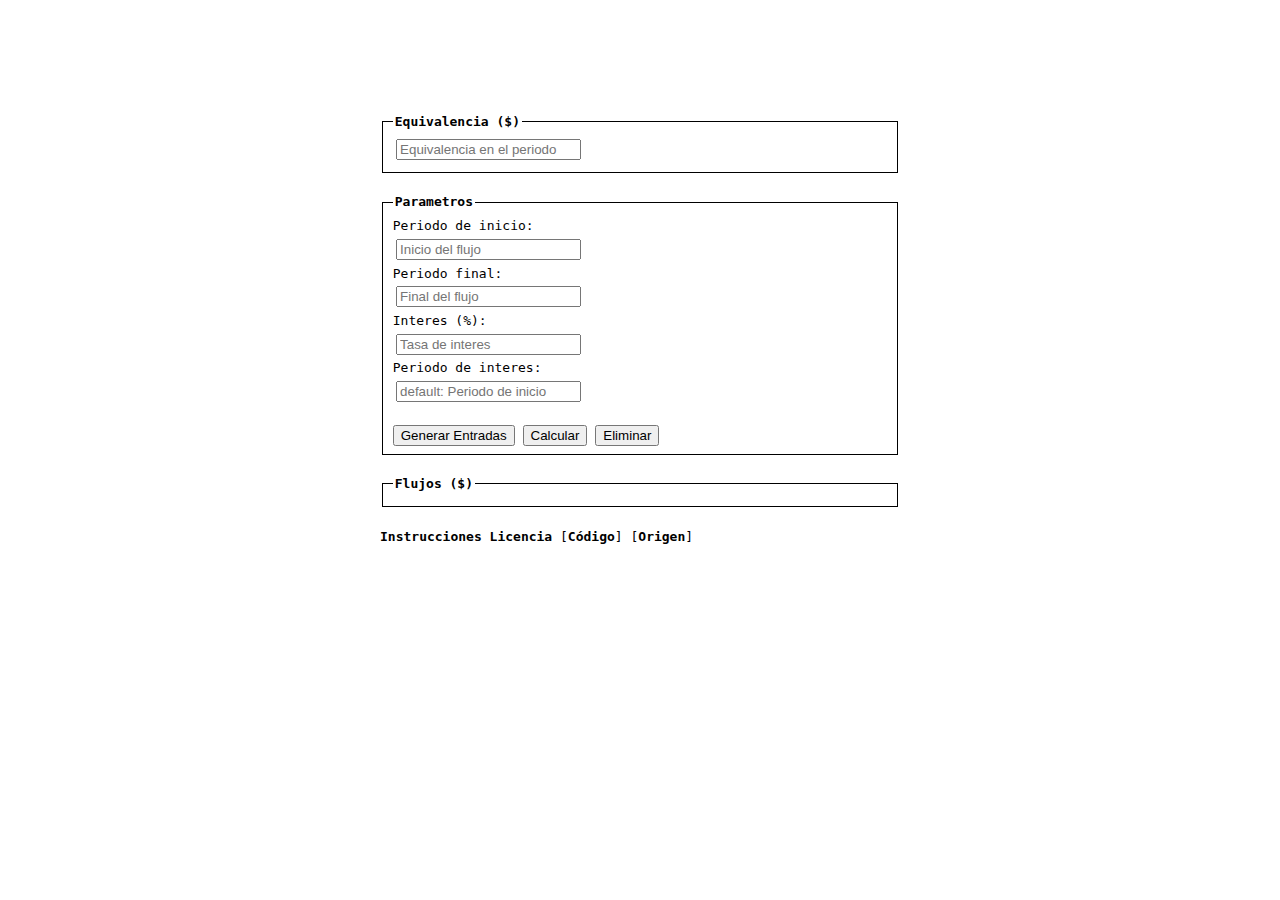
==== index.html @ 37f0266a "archivos separados por folder" ====
<!DOCTYPE html>
<html>
  <head>
    <meta charset="UTF-8" />
    <meta name="viewport" content="width=device-width, initial-scale=1" />
    <title>Calculadora de equivalencia económica</title>

    <script defer src="scripts/script.js"></script>
    <script defer src="scripts/eco.js"></script>
    <link rel="stylesheet" href="styles/styles.css" />

  </head>
  <body>

    <fieldset>
      <legend>
        <b> Equivalencia ($) </b>
      </legend>
      <input
        type="number"
        id="resultado"
        placeholder="Equivalencia en el periodo"
        readonly
        />
    </fieldset>

    <br />

    <fieldset>
      <legend>
        <b>Parametros</b>
      </legend>

      <label for="minimo">Periodo de inicio:</label>
      <br />
      <input
        type="number"
        id="minimo"
        name="minimo"
        placeholder="Inicio del flujo"
        />
      <br />

      <label for="maximo">Periodo final:</label>
      <br />
      <input
        type="number"
        id="maximo"
        name="maximo"
        placeholder="Final del flujo"
        />
      <br />

      <label for="Interes">Interes (%):</label>
      <br />
      <input
        type="number"
        id="interes"
        name="interes"
        placeholder="Tasa de interes"
        />
      <br />

      <label for="periodo">Periodo de interes:</label>
      <br />
      <input
        type="number"
        id="periodo"
        name="periodo"
        placeholder="default: Periodo de inicio"
        />

      <br />
      <br />

      <button type="button" onclick="generarEntradas()">
        Generar Entradas
      </button>

      <button type="button" onclick="calculadoradeequivalencia()">
        Calcular
      </button>

      <button type="button" onclick="limpiarFormulario()">Eliminar</button>
    </fieldset>

    <br />

    <!-- -->

    <fieldset>
      <legend><b>Flujos ($)</b></legend>
      <div id="entradas"></div>
    </fieldset>

    <br>
    <a href="README.md"><b>Instrucciones</b></a>
    <a href="LICENSE"><b>Licencia</b></a>
    <a href="https://github.com/Galindo-lab/calculadora-de-equivalencia"><b>Código</b></a>
    <a href="https://galindo-lab.github.io/"><b>Origen</b></a>
  </body>
</html>
---- styles/styles.css ----
body {
    width: min(100% - 2rem, 520px);
    margin-inline: auto;
    margin-block: 7rem;
    line-height: 1.5em;
    font-family: monospace;
}

input {
    margin: 0.25em;
}

fieldset {
    border: 1px solid black;
}

a {
    color: black;
    text-decoration: none;
}

a:hover {
    text-decoration: underline;
}

a[href^="http"]::before {
    content: "[";
}

a[href^="http"]::after {
    content: "]";
}


h2 {
    font-weight: inherit;
}

h1 {
    font-weight: inherit;
}
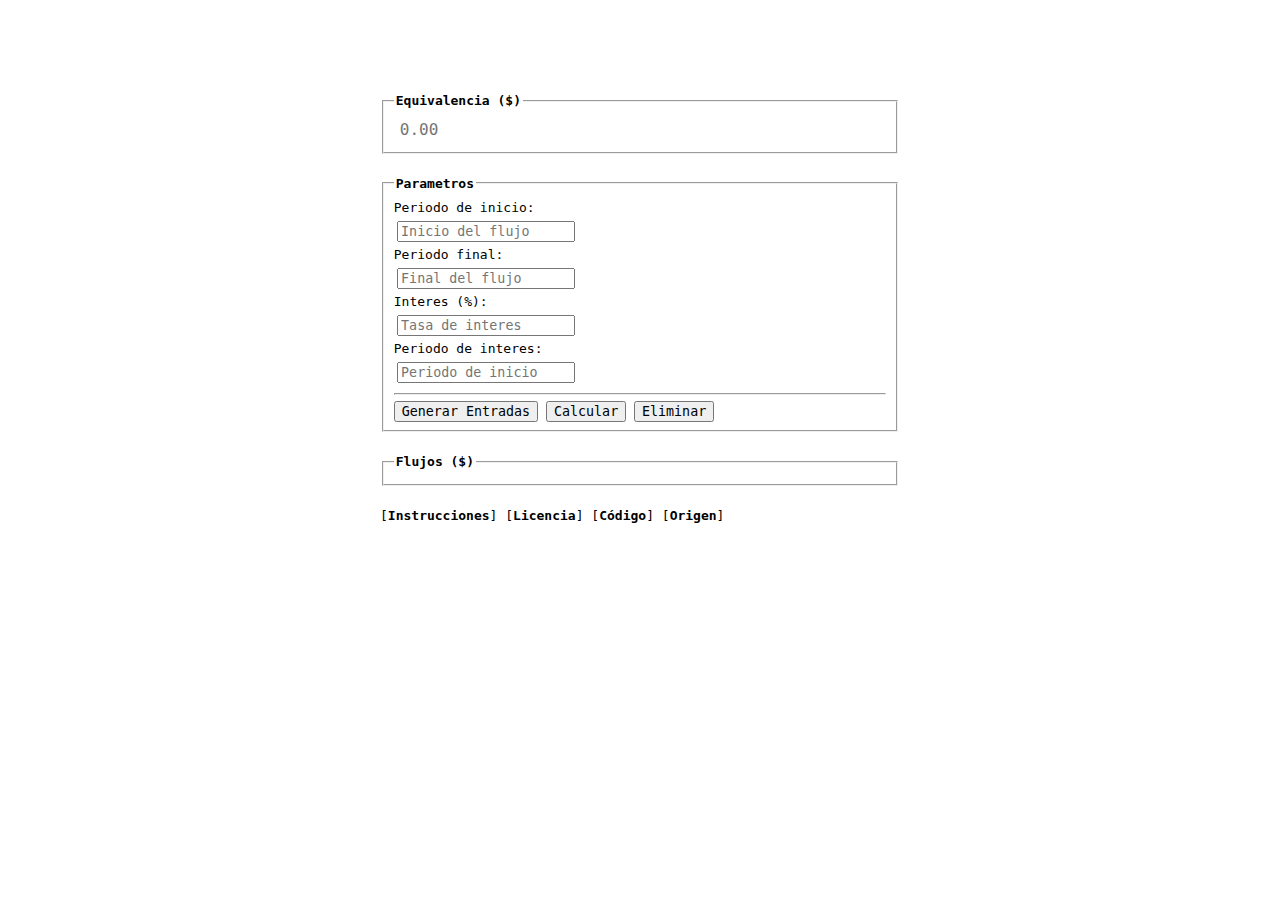
==== commit 313a4643: "estilo mejorado" ====
--- a/index.html
+++ b/index.html
@@ -3,6 +3,8 @@
   <head>
     <meta charset="UTF-8" />
     <meta name="viewport" content="width=device-width, initial-scale=1" />
+    <meta name="color-scheme" content="dark light">
+    
     <title>Calculadora de equivalencia económica</title>
 
     <script defer src="scripts/script.js"></script>
@@ -19,18 +21,20 @@
       <input
         type="number"
         id="resultado"
-        placeholder="Equivalencia en el periodo"
+        placeholder="0.00"
         readonly
         />
+
     </fieldset>
 
-    <br />
+    <br/>
+    
+    <fieldset>
 
-    <fieldset>
       <legend>
-        <b>Parametros</b>
+        <b> Parametros </b>
       </legend>
-
+      
       <label for="minimo">Periodo de inicio:</label>
       <br />
       <input
@@ -67,12 +71,11 @@
         type="number"
         id="periodo"
         name="periodo"
-        placeholder="default: Periodo de inicio"
+        placeholder="Periodo de inicio"
         />
 
-      <br />
-      <br />
-
+      <hr/>
+      
       <button type="button" onclick="generarEntradas()">
         Generar Entradas
       </button>
@@ -82,18 +85,21 @@
       </button>
 
       <button type="button" onclick="limpiarFormulario()">Eliminar</button>
+      
+      
+      
     </fieldset>
-
-    <br />
-
+    
+    
     <!-- -->
-
+    <br/>
     <fieldset>
       <legend><b>Flujos ($)</b></legend>
       <div id="entradas"></div>
     </fieldset>
 
-    <br>
+    <br/>
+
     <a href="README.md"><b>Instrucciones</b></a>
     <a href="LICENSE"><b>Licencia</b></a>
     <a href="https://github.com/Galindo-lab/calculadora-de-equivalencia"><b>Código</b></a>
--- a/styles/styles.css
+++ b/styles/styles.css
@@ -1,21 +1,28 @@
+* {
+    font-family: monospace;
+}
+
 body {
     width: min(100% - 2rem, 520px);
     margin-inline: auto;
     margin-block: 7rem;
     line-height: 1.5em;
-    font-family: monospace;
 }
 
 input {
     margin: 0.25em;
 }
 
-fieldset {
-    border: 1px solid black;
+input[readonly] {
+    font-size: large;
+    background-color: inherit;
+    color: inherit;
+    border: none;
+    width: -webkit-fill-available;
 }
 
 a {
-    color: black;
+    color: inherit;
     text-decoration: none;
 }
 
@@ -23,11 +30,11 @@
     text-decoration: underline;
 }
 
-a[href^="http"]::before {
+a::before {
     content: "[";
 }
 
-a[href^="http"]::after {
+a::after {
     content: "]";
 }
 
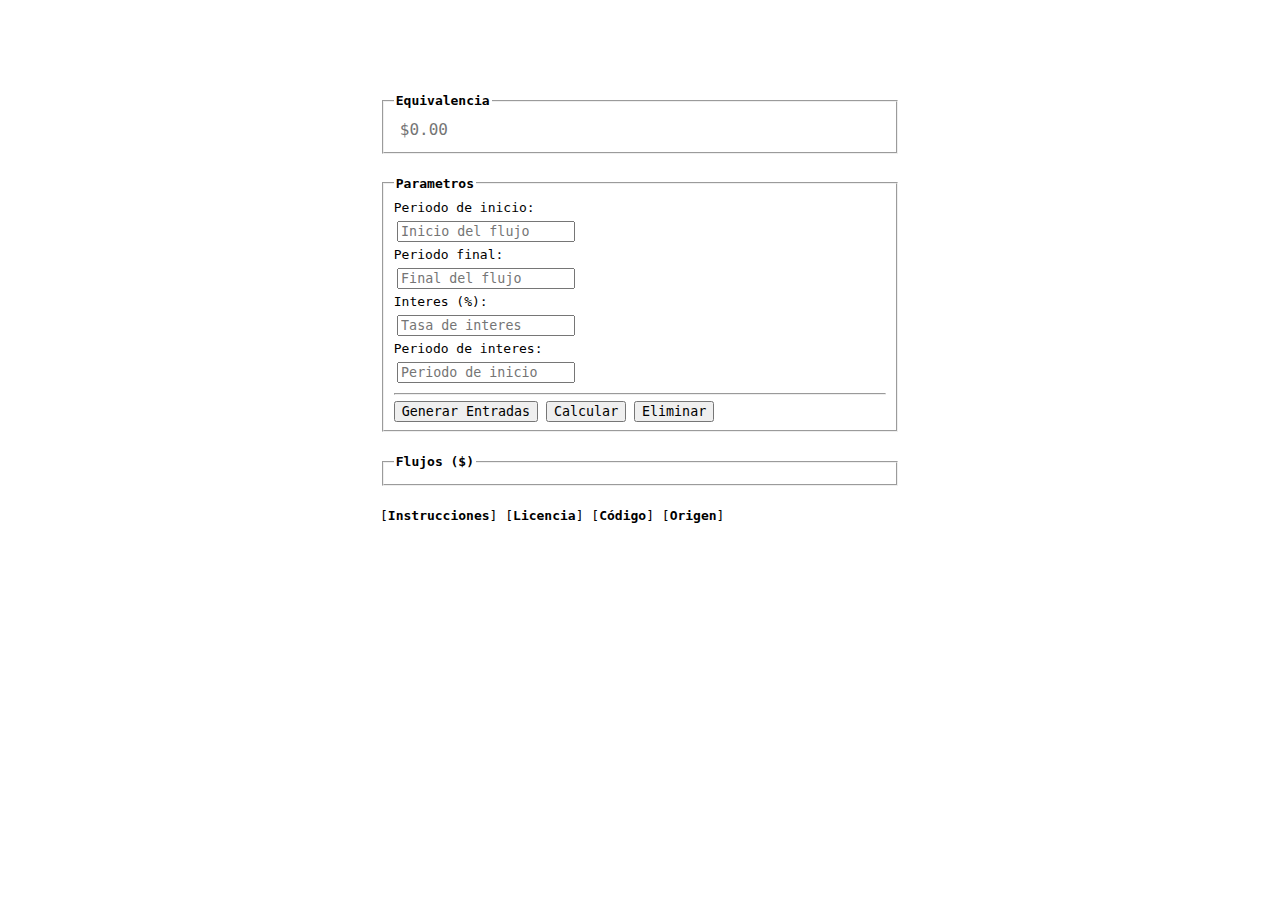
==== commit 8a9180a5: "pagos recurrentes agregados" ====
--- a/index.html
+++ b/index.html
@@ -16,12 +16,12 @@
 
     <fieldset>
       <legend>
-        <b> Equivalencia ($) </b>
+        <b> Equivalencia </b>
       </legend>
       <input
-        type="number"
+        type="text"
         id="resultado"
-        placeholder="0.00"
+        placeholder="$0.00"
         readonly
         />
 
@@ -76,15 +76,17 @@
 
       <hr/>
       
-      <button type="button" onclick="generarEntradas()">
+      <button type="button" id="generarEntradas">
         Generar Entradas
       </button>
 
-      <button type="button" onclick="calculadoradeequivalencia()">
+      <button type="button" id="calcularEquivalencia">
         Calcular
       </button>
 
-      <button type="button" onclick="limpiarFormulario()">Eliminar</button>
+      <button type="button" id="limpiarFormulario">
+        Eliminar
+      </button>
       
       
       
@@ -92,6 +94,7 @@
     
     
     <!-- -->
+
     <br/>
     <fieldset>
       <legend><b>Flujos ($)</b></legend>
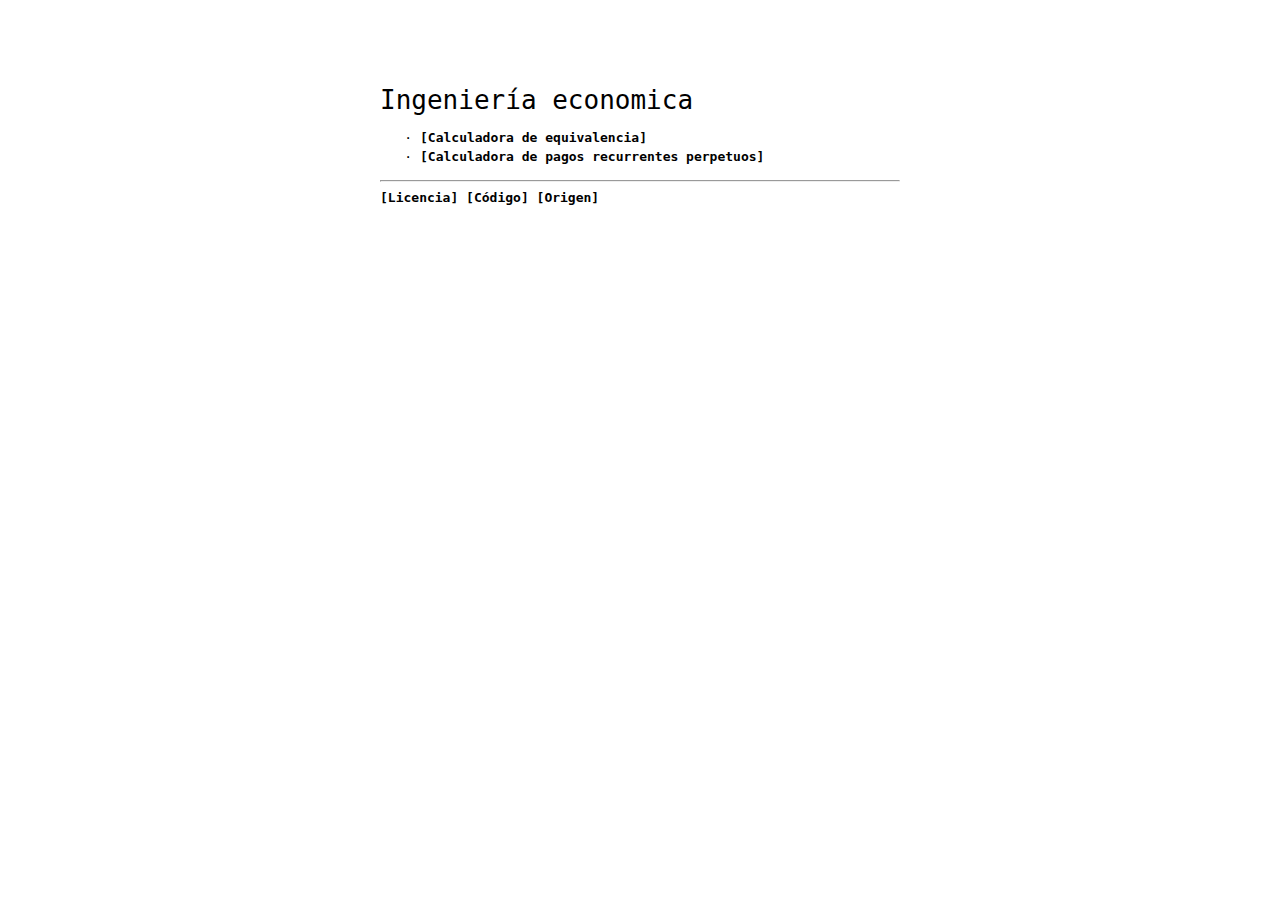
==== commit de2c7cb4: "calculadora terminada" ====
--- a/index.html
+++ b/index.html
@@ -1,112 +1,21 @@
-<!DOCTYPE html>
-<html>
+
+<!doctype html>
+<html lang="en">
   <head>
-    <meta charset="UTF-8" />
-    <meta name="viewport" content="width=device-width, initial-scale=1" />
-    <meta name="color-scheme" content="dark light">
-    
-    <title>Calculadora de equivalencia económica</title>
-
-    <script defer src="scripts/script.js"></script>
-    <script defer src="scripts/eco.js"></script>
+    <meta charset="UTF-8"/>
+    <title>Document</title>
     <link rel="stylesheet" href="styles/styles.css" />
-
   </head>
   <body>
-
-    <fieldset>
-      <legend>
-        <b> Equivalencia </b>
-      </legend>
-      <input
-        type="text"
-        id="resultado"
-        placeholder="$0.00"
-        readonly
-        />
-
-    </fieldset>
-
-    <br/>
+    <h1>Ingeniería economica</h1>
+    <ul>
+      <li><a href="equivalencia.html">Calculadora de equivalencia</a></li>
+      <li><a href="pago-recurrentes.html">Calculadora de pagos recurrentes perpetuos</a></li>
+    </ul>
     
-    <fieldset>
-
-      <legend>
-        <b> Parametros </b>
-      </legend>
-      
-      <label for="minimo">Periodo de inicio:</label>
-      <br />
-      <input
-        type="number"
-        id="minimo"
-        name="minimo"
-        placeholder="Inicio del flujo"
-        />
-      <br />
-
-      <label for="maximo">Periodo final:</label>
-      <br />
-      <input
-        type="number"
-        id="maximo"
-        name="maximo"
-        placeholder="Final del flujo"
-        />
-      <br />
-
-      <label for="Interes">Interes (%):</label>
-      <br />
-      <input
-        type="number"
-        id="interes"
-        name="interes"
-        placeholder="Tasa de interes"
-        />
-      <br />
-
-      <label for="periodo">Periodo de interes:</label>
-      <br />
-      <input
-        type="number"
-        id="periodo"
-        name="periodo"
-        placeholder="Periodo de inicio"
-        />
-
-      <hr/>
-      
-      <button type="button" id="generarEntradas">
-        Generar Entradas
-      </button>
-
-      <button type="button" id="calcularEquivalencia">
-        Calcular
-      </button>
-
-      <button type="button" id="limpiarFormulario">
-        Eliminar
-      </button>
-      
-      
-      
-    </fieldset>
-    
-    
-    <!-- -->
-
-    <br/>
-    <fieldset>
-      <legend><b>Flujos ($)</b></legend>
-      <div id="entradas"></div>
-    </fieldset>
-
-    <br/>
-
-    <a href="README.md"><b>Instrucciones</b></a>
-    <a href="LICENSE"><b>Licencia</b></a>
-    <a href="https://github.com/Galindo-lab/calculadora-de-equivalencia"><b>Código</b></a>
-    <a href="https://galindo-lab.github.io/"><b>Origen</b></a>
+    <hr>
+    <a href="LICENSE">Licencia</a>
+    <a href="https://github.com/Galindo-lab/calculadora-de-equivalencia">Código</a>
+    <a href="https://galindo-lab.github.io/">Origen</a>
   </body>
 </html>
-
--- a/styles/styles.css
+++ b/styles/styles.css
@@ -21,7 +21,12 @@
     width: -webkit-fill-available;
 }
 
+legend {
+    font-weight: bold;
+}
+
 a {
+    font-weight: bold;
     color: inherit;
     text-decoration: none;
 }
@@ -46,3 +51,13 @@
 h1 {
     font-weight: inherit;
 }
+
+ul {
+    text-overflow: ellipsis;
+    white-space: nowrap;
+    overflow: hidden;
+}
+
+li {
+    list-style-type: "· ";
+}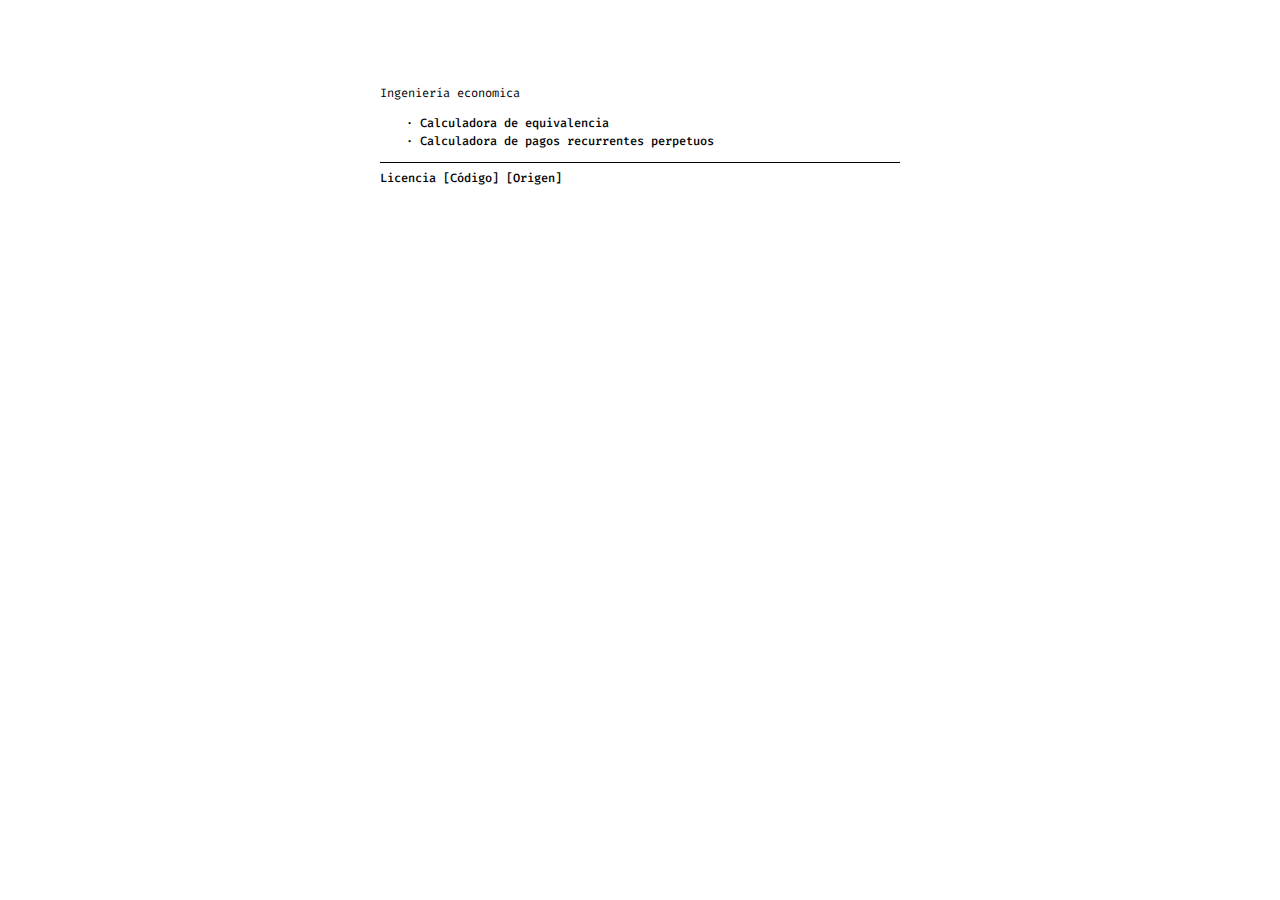
==== commit 44749347: "estilo agregado" ====
--- a/index.html
+++ b/index.html
@@ -3,6 +3,9 @@
 <html lang="en">
   <head>
     <meta charset="UTF-8"/>
+    <meta name="viewport" content="width=device-width, initial-scale=1" />
+    <meta name="color-scheme" content="dark light">
+
     <title>Document</title>
     <link rel="stylesheet" href="styles/styles.css" />
   </head>
--- a/styles/styles.css
+++ b/styles/styles.css
@@ -1,16 +1,28 @@
+@import url('https://fonts.googleapis.com/css2?family=Fira+Code:wght@300;400;500;600;700&display=swap');
+
 * {
-    font-family: monospace;
+    font-family: 'Fira Code', monospace;
+    font-size: 12px;
 }
 
 body {
+    
     width: min(100% - 2rem, 520px);
     margin-inline: auto;
     margin-block: 7rem;
     line-height: 1.5em;
 }
 
+hr {
+    color: inherit;
+    border: none;
+    border-top: 1px solid;
+}
+
 input {
     margin: 0.25em;
+    border: 1px solid; 
+    background-color: inherit;
 }
 
 input[readonly] {
@@ -21,12 +33,16 @@
     width: -webkit-fill-available;
 }
 
+fieldset {
+    border: 1px solid; 
+}
+
 legend {
-    font-weight: bold;
+    font-weight: inherit;
 }
 
 a {
-    font-weight: bold;
+    font-weight: 500;
     color: inherit;
     text-decoration: none;
 }
@@ -35,11 +51,11 @@
     text-decoration: underline;
 }
 
-a::before {
+a[href^="http"]::before {
     content: "[";
 }
 
-a::after {
+a[href^="http"]::after {
     content: "]";
 }
 
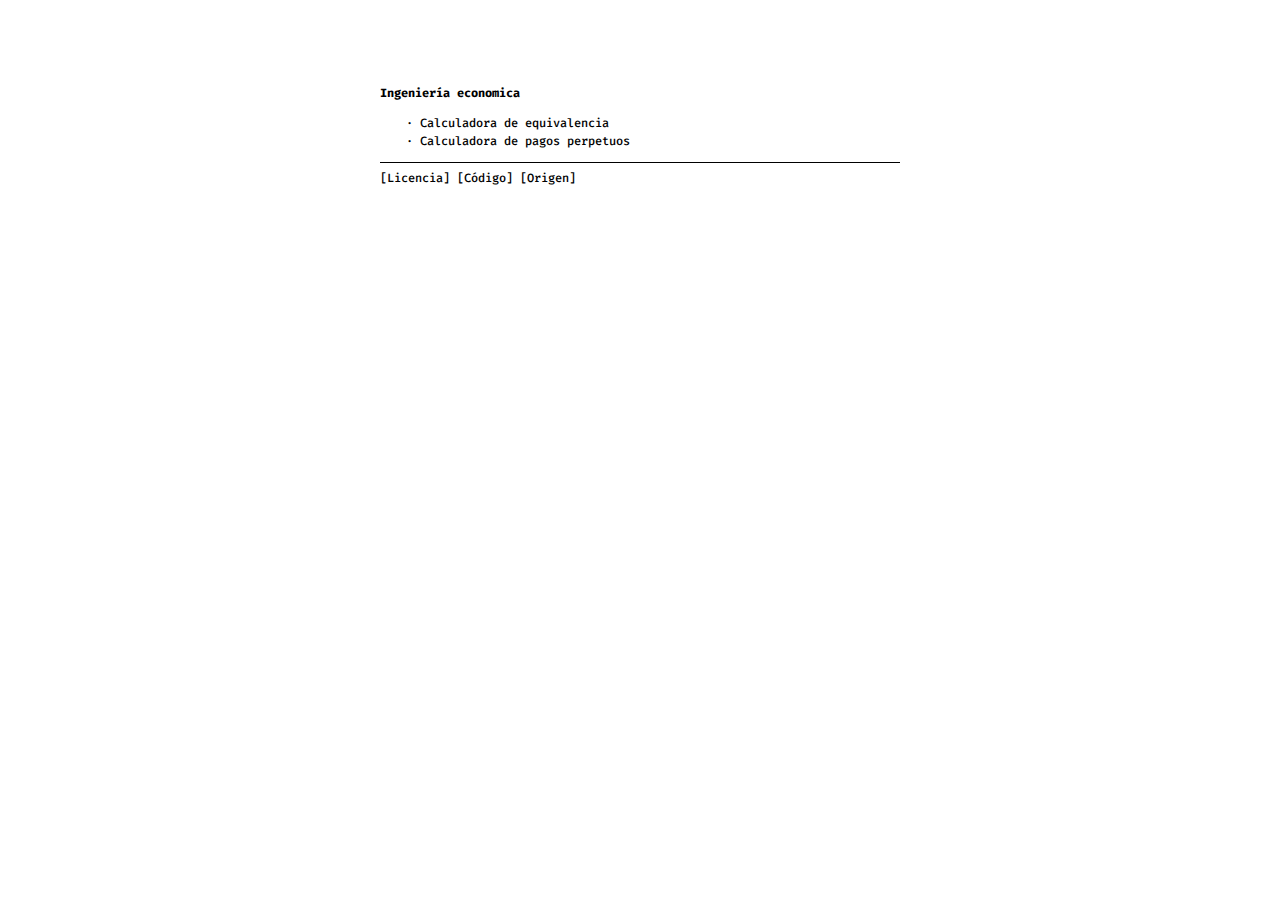
==== commit 2fc19bb8: "estilo" ====
--- a/index.html
+++ b/index.html
@@ -1,24 +1,26 @@
-
 <!doctype html>
 <html lang="en">
-  <head>
-    <meta charset="UTF-8"/>
-    <meta name="viewport" content="width=device-width, initial-scale=1" />
-    <meta name="color-scheme" content="dark light">
 
-    <title>Document</title>
-    <link rel="stylesheet" href="styles/styles.css" />
-  </head>
-  <body>
-    <h1>Ingeniería economica</h1>
-    <ul>
-      <li><a href="equivalencia.html">Calculadora de equivalencia</a></li>
-      <li><a href="pago-recurrentes.html">Calculadora de pagos recurrentes perpetuos</a></li>
-    </ul>
-    
-    <hr>
-    <a href="LICENSE">Licencia</a>
-    <a href="https://github.com/Galindo-lab/calculadora-de-equivalencia">Código</a>
-    <a href="https://galindo-lab.github.io/">Origen</a>
-  </body>
-</html>
+<head>
+  <meta charset="UTF-8" />
+  <meta name="viewport" content="width=device-width, initial-scale=1" />
+  <meta name="color-scheme" content="dark light">
+
+  <title>Document</title>
+  <link rel="stylesheet" href="styles/styles.css" />
+</head>
+
+<body>
+  <h1>Ingeniería economica</h1>
+  <ul>
+    <li><a href="equivalencia.html">Calculadora de equivalencia</a></li>
+    <li><a href="pago-recurrentes.html">Calculadora de pagos perpetuos</a></li>
+  </ul>
+
+  <hr>
+  <a href="https://raw.githubusercontent.com/Galindo-lab/calculadora-de-equivalencia/main/README.md">Licencia</a>
+  <a href="https://github.com/Galindo-lab/calculadora-de-equivalencia">Código</a>
+  <a href="https://galindo-lab.github.io/">Origen</a>
+</body>
+
+</html>--- a/styles/styles.css
+++ b/styles/styles.css
@@ -6,7 +6,6 @@
 }
 
 body {
-    
     width: min(100% - 2rem, 520px);
     margin-inline: auto;
     margin-block: 7rem;
@@ -21,7 +20,7 @@
 
 input {
     margin: 0.25em;
-    border: 1px solid; 
+    border: 1px solid;
     background-color: inherit;
 }
 
@@ -34,11 +33,11 @@
 }
 
 fieldset {
-    border: 1px solid; 
+    border: 1px solid;
 }
 
 legend {
-    font-weight: inherit;
+    font-weight: bold;
 }
 
 a {
@@ -59,15 +58,6 @@
     content: "]";
 }
 
-
-h2 {
-    font-weight: inherit;
-}
-
-h1 {
-    font-weight: inherit;
-}
-
 ul {
     text-overflow: ellipsis;
     white-space: nowrap;
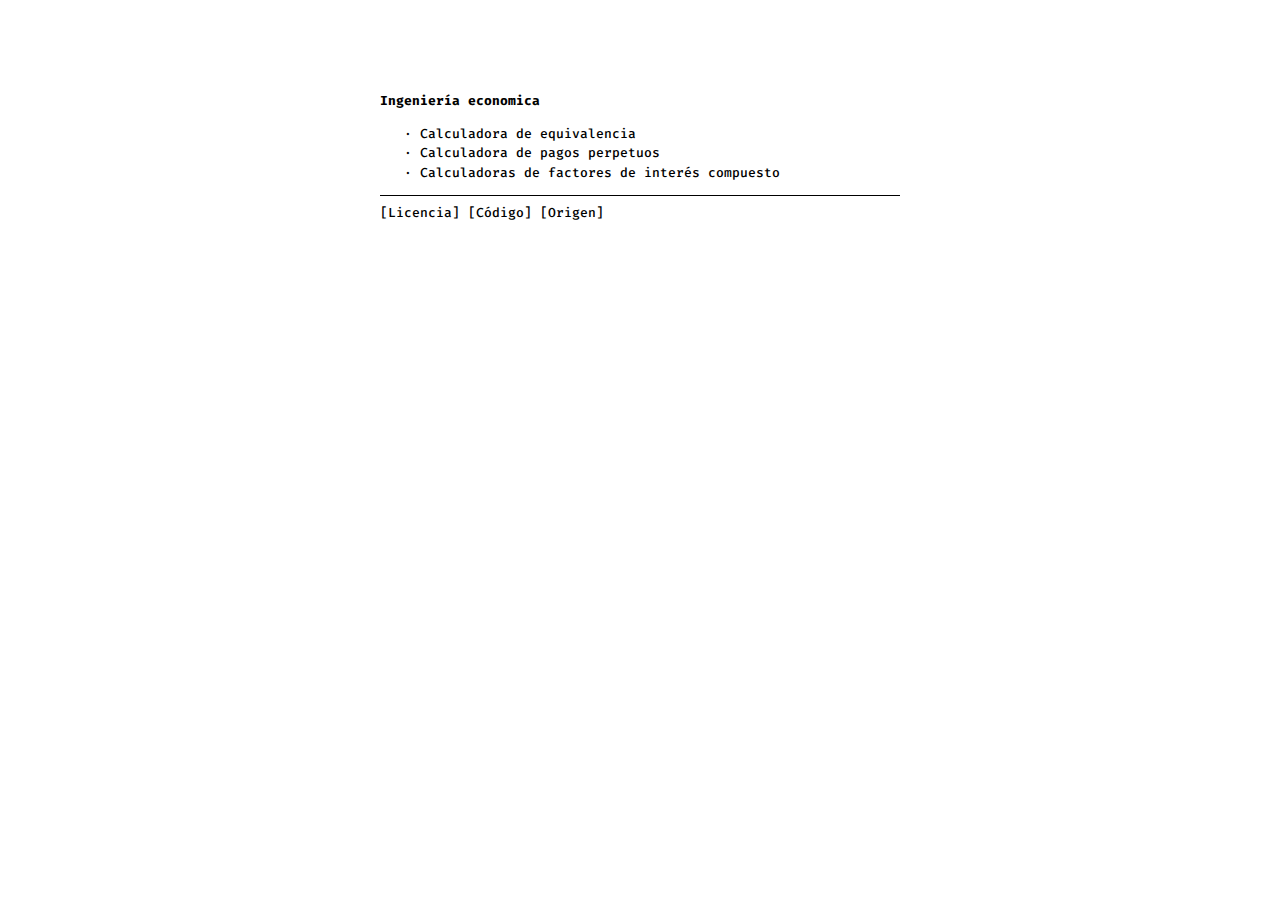
==== commit a18a3f3f: "factores" ====
--- a/index.html
+++ b/index.html
@@ -15,6 +15,7 @@
   <ul>
     <li><a href="equivalencia.html">Calculadora de equivalencia</a></li>
     <li><a href="pago-recurrentes.html">Calculadora de pagos perpetuos</a></li>
+    <li><a href="factores.html">Calculadoras de factores de interés compuesto</a></li>
   </ul>
 
   <hr>
--- a/styles/styles.css
+++ b/styles/styles.css
@@ -2,14 +2,14 @@
 
 * {
     font-family: 'Fira Code', monospace;
-    font-size: 12px;
+    font-size: 13px;
 }
 
 body {
     width: min(100% - 2rem, 520px);
     margin-inline: auto;
     margin-block: 7rem;
-    line-height: 1.5em;
+    line-height: 1.5rem;
 }
 
 hr {
@@ -19,17 +19,25 @@
 }
 
 input {
-    margin: 0.25em;
+    margin-top: 0.25rem;
+    margin-bottom: .75rem;
     border: 1px solid;
     background-color: inherit;
+    padding: .1875rem .375rem;
+    line-height: 1.5;
 }
 
 input[readonly] {
+    margin: 0.25rem;
     font-size: large;
     background-color: inherit;
     color: inherit;
     border: none;
     width: -webkit-fill-available;
+}
+
+button {
+    cursor:pointer;
 }
 
 fieldset {
